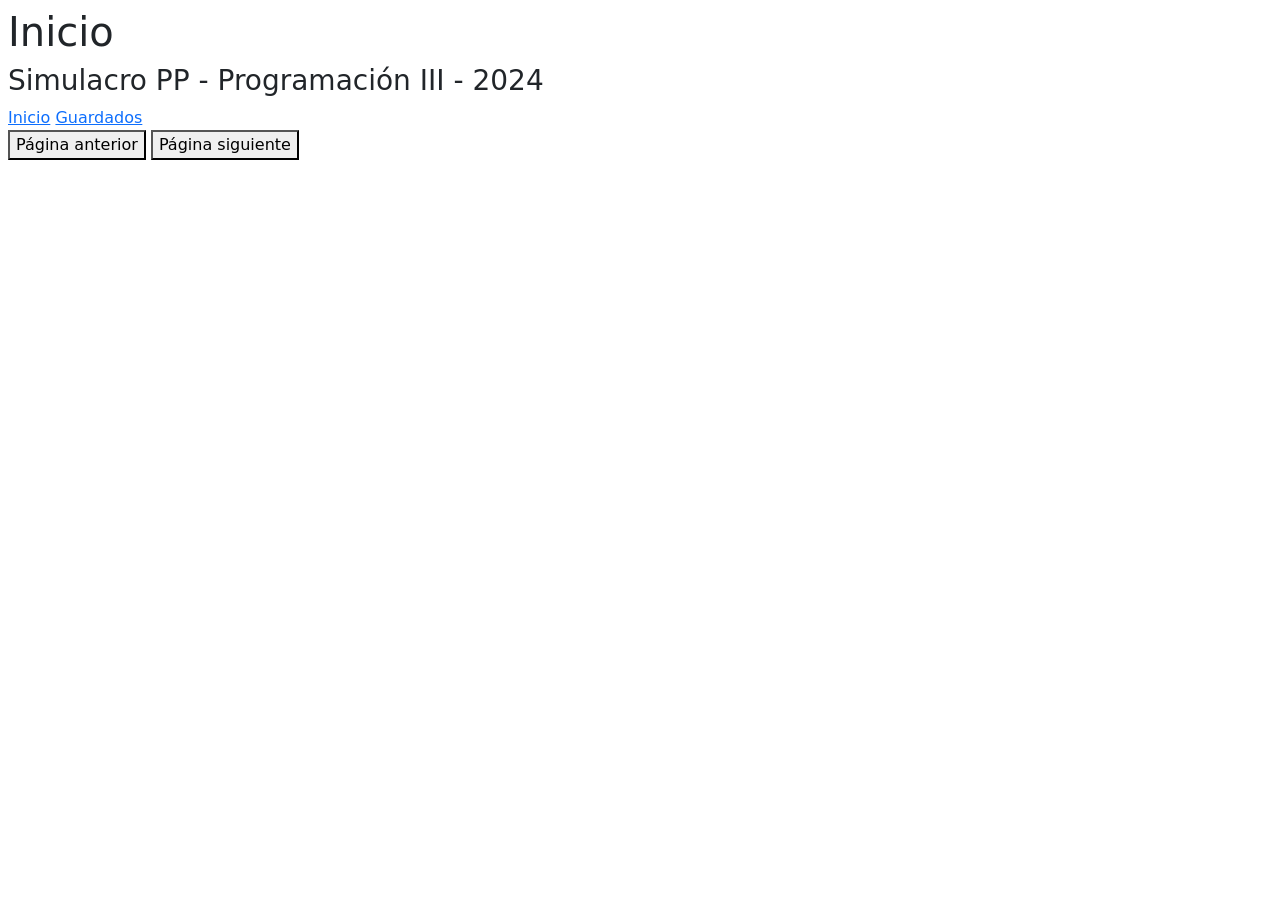
==== index.html @ 72f91b97 "Prueba 2" ====
<!DOCTYPE html>
<html lang="en">
  <head>
    <meta charset="UTF-8" />
    <meta name="viewport" content="width=device-width, initial-scale=1.0" />
    <link
      href="https://cdn.jsdelivr.net/npm/bootstrap@5.3.3/dist/css/bootstrap.min.css"
      rel="stylesheet"
      integrity="sha384-QWTKZyjpPEjISv5WaRU9OFeRpok6YctnYmDr5pNlyT2bRjXh0JMhjY6hW+ALEwIH"
      crossorigin="anonymous"
    />
    <link rel="stylesheet" href="style.css" />
    <title>Simulacro PP - 2024</title>
  </head>
  <body>
    <main class="m-2">
      <header>
        <h1>Inicio</h1>
        <h3>Simulacro PP - Programación III - 2024</h3>
      </header>
      <nav id="panel-izquierda">
        <a href="./index.html">Inicio</a>
        <a href="./guardados.html">Guardados</a>
      </nav>
      <section id="principal">
        <div id="cartas">
          <!-- Aquí se deben mostrar las cartas -->
        </div>
        <button id="anterior">Página anterior</button>
        <button id="siguiente">Página siguiente</button>
      </section>
    </main>
  </body>
</html>
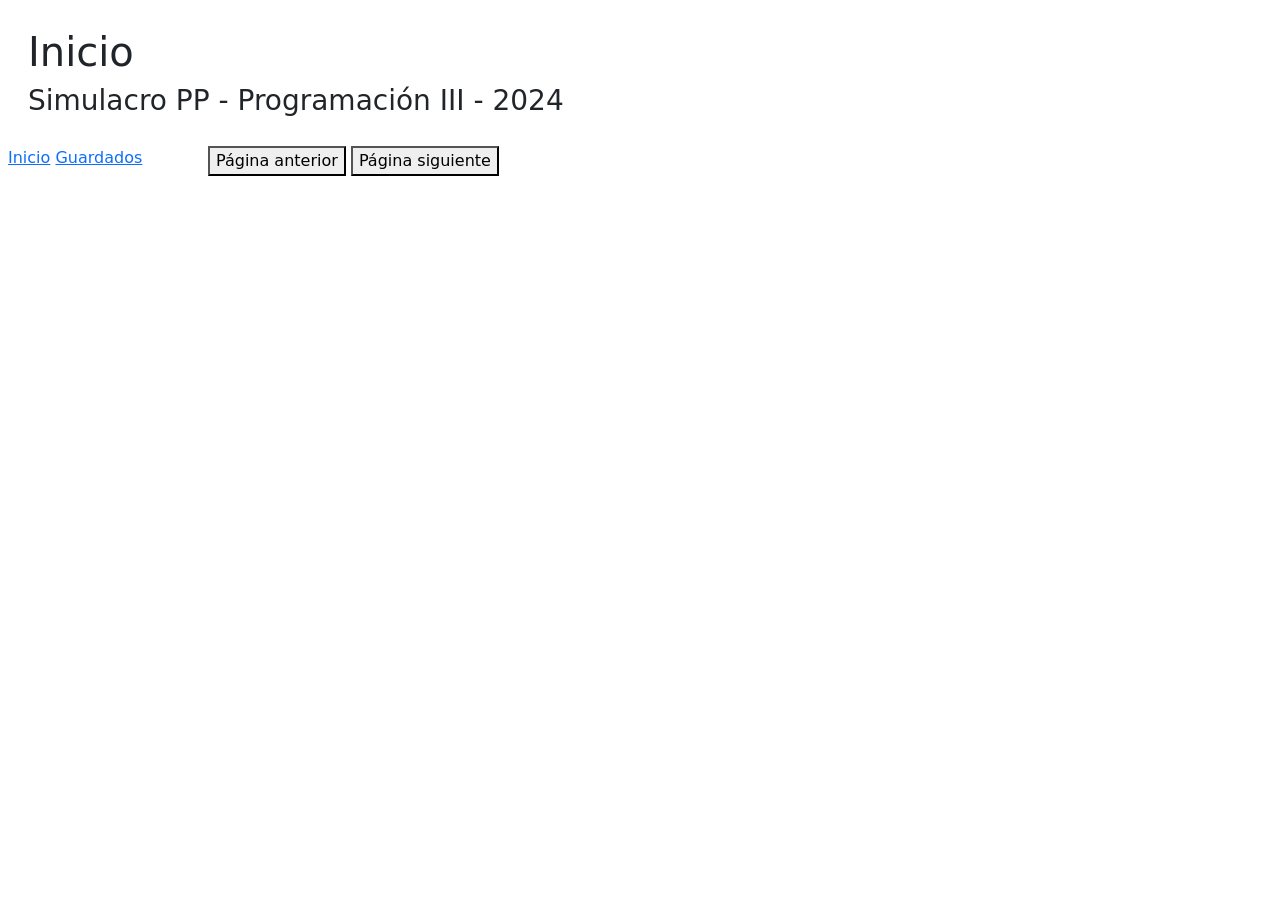
==== commit 4d45706b: "Corregido css y punto 4" ====
--- a/index.html
+++ b/index.html
@@ -9,7 +9,7 @@
       integrity="sha384-QWTKZyjpPEjISv5WaRU9OFeRpok6YctnYmDr5pNlyT2bRjXh0JMhjY6hW+ALEwIH"
       crossorigin="anonymous"
     />
-    <link rel="stylesheet" href="style.css" />
+    <link rel="stylesheet" href="index.css" />
     <title>Simulacro PP - 2024</title>
   </head>
   <body>
@@ -24,11 +24,13 @@
       </nav>
       <section id="principal">
         <div id="cartas">
-          <!-- Aquí se deben mostrar las cartas -->
-        </div>
+          </div>
         <button id="anterior">Página anterior</button>
         <button id="siguiente">Página siguiente</button>
       </section>
     </main>
+
+    <script src="carta.js"></script>
+    <script src="main.js"></script>
   </body>
 </html>
--- a/index.css
+++ b/index.css
@@ -0,0 +1,22 @@
+/*Punto 1 a b*/
+
+main {
+    display: grid;
+    grid-template-columns: 200px 1fr;
+    grid-template-rows: auto 1fr;
+}
+
+header { grid-column: 1 / 3; padding: 20px; }
+
+nav { grid-column: 1 / 2; grid-row: 2 / 3; }
+
+#principal { grid-column: 2 / 3; grid-row: 2 / 3; }
+
+#cartas{
+    display: grid;
+    grid-template-columns: repeat(4, 1fr);
+    gap: 15px;
+}
+
+@media (max-width: 900px) { #cartas { grid-template-columns: repeat(2, 1fr); } }
+@media (max-width: 550px) { #cartas { grid-template-columns: 1fr; } }
